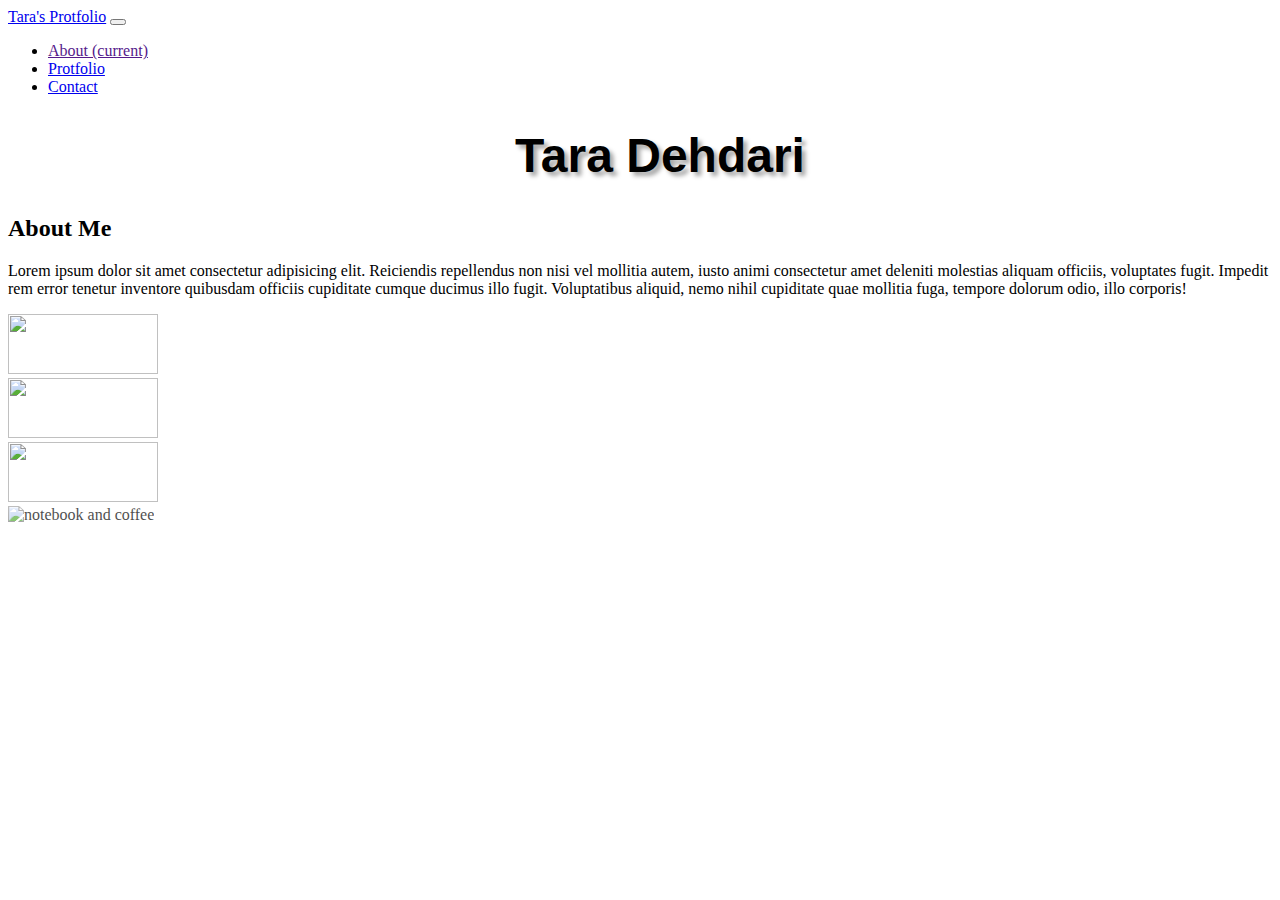
==== index.html @ c0ba55d7 "adding codes" ====
<!doctype html>
<html lang="en">
  <head>
    <!-- Required meta tags -->
    <meta charset="utf-8">
    <meta name="viewport" content="width=device-width, initial-scale=1, shrink-to-fit=no">

    <!-- Bootstrap CSS -->
    <link rel="stylesheet" href="https://stackpath.bootstrapcdn.com/bootstrap/4.5.0/css/bootstrap.min.css" integrity="sha384-9aIt2nRpC12Uk9gS9baDl411NQApFmC26EwAOH8WgZl5MYYxFfc+NcPb1dKGj7Sk" crossorigin="anonymous">
    <link rel="stylesheet" href="portfolio.html">
    <link rel="stylesheet" href="contact.html">
    <link rel="stylesheet" type="text/css" href="style.css">

    <title>Tara's Protfolio</title>
  </head>
  <body>
    <nav class="navbar navbar-expand-lg navbar-dark bg-dark navbar-fixed-top navbar fixed-top navbar-light bg-light">
        <a class="navbar-brand" href="./index.html">Tara's Protfolio</a>
        <button class="navbar-toggler" type="button" data-toggle="collapse" data-target="#navbarNav" aria-controls="navbarNav" aria-expanded="false" aria-label="Toggle navigation">
          <span class="navbar-toggler-icon"></span>
        </button>
        <div class="collapse navbar-collapse" id="navbarNav">
          <ul class="navbar-nav">
            <li class="nav-item active">
              <a class="nav-link" href="">About <span class="sr-only">(current)</span></a>
            </li>
            <li class="nav-item">
              <a class="nav-link" href="portfolio.html">Protfolio</a>
            </li>
            <li class="nav-item">
              <a class="nav-link" href="contact.html">Contact</a>
            </li>
          </ul>
        </div>
      </nav>

      <div class="jumbotron jumbotron-fluid">
        <div class="container">
          <h1 class="display-4">Tara Dehdari</h1>
          <h2 class="about">About Me</h2>
          <p class="lead">Lorem ipsum dolor sit amet consectetur adipisicing elit. Reiciendis repellendus non nisi vel mollitia autem, iusto animi consectetur amet deleniti molestias aliquam officiis, voluptates fugit. Impedit rem error tenetur inventore quibusdam officiis cupiditate cumque ducimus illo fugit. Voluptatibus aliquid, nemo nihil cupiditate quae mollitia fuga, tempore dolorum odio, illo corporis!</p>
        </div>
      </div>

       <div class="container">
        <div class="row">
          <div class="col-sm">
            <a href="https://www.linkedin.com/in/tara-dehdari-a82880132/" target="_blank">
            <img src="https://www.adweek.com/wp-content/uploads/2019/06/linkedin-branding-CONTENT-2019.jpg" width=150 height=60/>
            </a>
          </div>
          <div class="col-sm">
            <a href="https://github.com/taradehdari" target="_blank">
            <img src="https://res.cloudinary.com/practicaldev/image/fetch/s--3GWZPuoM--/c_imagga_scale,f_auto,fl_progressive,h_420,q_auto,w_1000/https://thepracticaldev.s3.amazonaws.com/i/fk0849hvg2rt13bpqhjy.jpg" width=150 height=60/> 
            </a>
          </div>
          <div class="col-sm">
            <a href="https://www.facebook.com/tara.dehdari/" target="_blank">
              <img src="https://upload.wikimedia.org/wikipedia/commons/thumb/0/06/Facebook.svg/1280px-Facebook.svg.png" width=150 height=60/> 
            </a>
          </div>
        </div>
      </div>

      <img src="https://us.123rf.com/450wm/peshkov/peshkov1506/peshkov150600008/41023430-blank-black-diary-and-accessories.jpg?ver=6" class="img-fluid" alt="notebook and coffee">
        <style>
            .img-fluid {
                width:100%;
                opacity: 0.7;
                background: url(https://us.123rf.com/450wm/peshkov/peshkov1506/peshkov150600008/41023430-blank-black-diary-and-accessories.jpg?ver=6);
            }
         </style>

  
    <!-- Optional JavaScript -->
    <!-- jQuery first, then Popper.js, then Bootstrap JS -->
    <script src="https://code.jquery.com/jquery-3.5.1.slim.min.js" integrity="sha384-DfXdz2htPH0lsSSs5nCTpuj/zy4C+OGpamoFVy38MVBnE+IbbVYUew+OrCXaRkfj" crossorigin="anonymous"></script>
    <script src="https://cdn.jsdelivr.net/npm/popper.js@1.16.0/dist/umd/popper.min.js" integrity="sha384-Q6E9RHvbIyZFJoft+2mJbHaEWldlvI9IOYy5n3zV9zzTtmI3UksdQRVvoxMfooAo" crossorigin="anonymous"></script>
    <script src="https://stackpath.bootstrapcdn.com/bootstrap/4.5.0/js/bootstrap.min.js" integrity="sha384-OgVRvuATP1z7JjHLkuOU7Xw704+h835Lr+6QL9UvYjZE3Ipu6Tp75j7Bh/kR0JKI" crossorigin="anonymous"></script>
    
    
  
  </body>
</html>
---- style.css ----
.col {
    margin-left: 50px;
    margin-right: 50px;
    padding-top: 100px;
}

h1 {
    margin-left: 40px;
    font-family: 'Segoe UI', Tahoma, Geneva, Verdana, sans-serif;
    font-size: 48px;
    text-shadow: 4px 4px 4px #aaa;
    text-align: center;
}


form {
    background-color: lightgrey;
    width: 300px;
    border: 15px solid black;
    padding: 50px;
    margin: 20px;
    text-align: center;
    display: inline-block;
}

h3{
    text-shadow: 4px 4px 4px #aaa;  
}

.containerProtfolio {

}
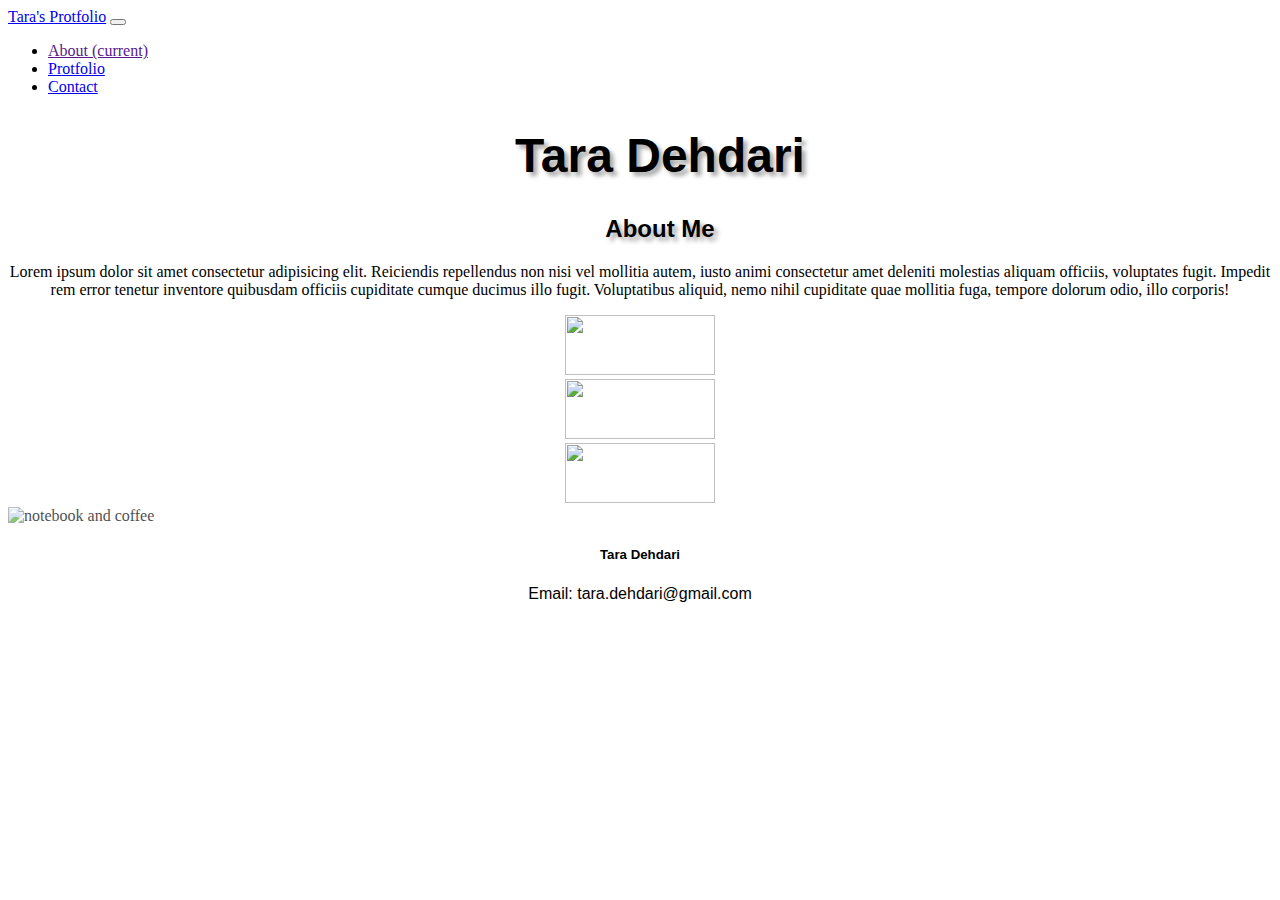
==== commit d02e0630: "added footer" ====
--- a/index.html
+++ b/index.html
@@ -42,11 +42,11 @@
         </div>
       </div>
 
-       <div class="container">
+       <div class="containerSocial">
         <div class="row">
           <div class="col-sm">
             <a href="https://www.linkedin.com/in/tara-dehdari-a82880132/" target="_blank">
-            <img src="https://www.adweek.com/wp-content/uploads/2019/06/linkedin-branding-CONTENT-2019.jpg" width=150 height=60/>
+            <img src="https://www.npd.no/globalassets/2-force/2019/bilder-og-illustrasjoner/news/linkedin-logo-1.jpg" width=150 height=60/>
             </a>
           </div>
           <div class="col-sm">
@@ -63,13 +63,14 @@
       </div>
 
       <img src="https://us.123rf.com/450wm/peshkov/peshkov1506/peshkov150600008/41023430-blank-black-diary-and-accessories.jpg?ver=6" class="img-fluid" alt="notebook and coffee">
-        <style>
-            .img-fluid {
-                width:100%;
-                opacity: 0.7;
-                background: url(https://us.123rf.com/450wm/peshkov/peshkov1506/peshkov150600008/41023430-blank-black-diary-and-accessories.jpg?ver=6);
-            }
-         </style>
+
+      <footer>
+        <h5>Tara Dehdari</h5>
+        <p>
+          Email: tara.dehdari@gmail.com
+        </p>
+      </footer>
+    
 
   
     <!-- Optional JavaScript -->
--- a/style.css
+++ b/style.css
@@ -12,21 +12,45 @@
     text-align: center;
 }
 
+h2{
+    margin-left: 40px;
+    font-family: 'Segoe UI', Tahoma, Geneva, Verdana, sans-serif;
+    text-shadow: 4px 4px 4px #aaa;
+    text-align: center;
+}
+
+.lead{
+    text-align: center;
+}
+
 
 form {
     background-color: lightgrey;
-    width: 300px;
+    width: 500px;
     border: 15px solid black;
     padding: 50px;
-    margin: 20px;
     text-align: center;
     display: inline-block;
+    margin-top: 50px;
 }
+
 
 h3{
     text-shadow: 4px 4px 4px #aaa;  
 }
 
-.containerProtfolio {
+.containerProtfolio, .containerSocial, .contactForm {
+    text-align: center;
+}
 
-}+.img-fluid {
+    width:100%;
+    height: 450px;
+    opacity: 0.7;
+    background: url(https://us.123rf.com/450wm/peshkov/peshkov1506/peshkov150600008/41023430-blank-black-diary-and-accessories.jpg?ver=6);
+}
+
+footer {
+    text-align: center;
+    font-family: 'Segoe UI', Tahoma, Geneva, Verdana, sans-serif;
+}
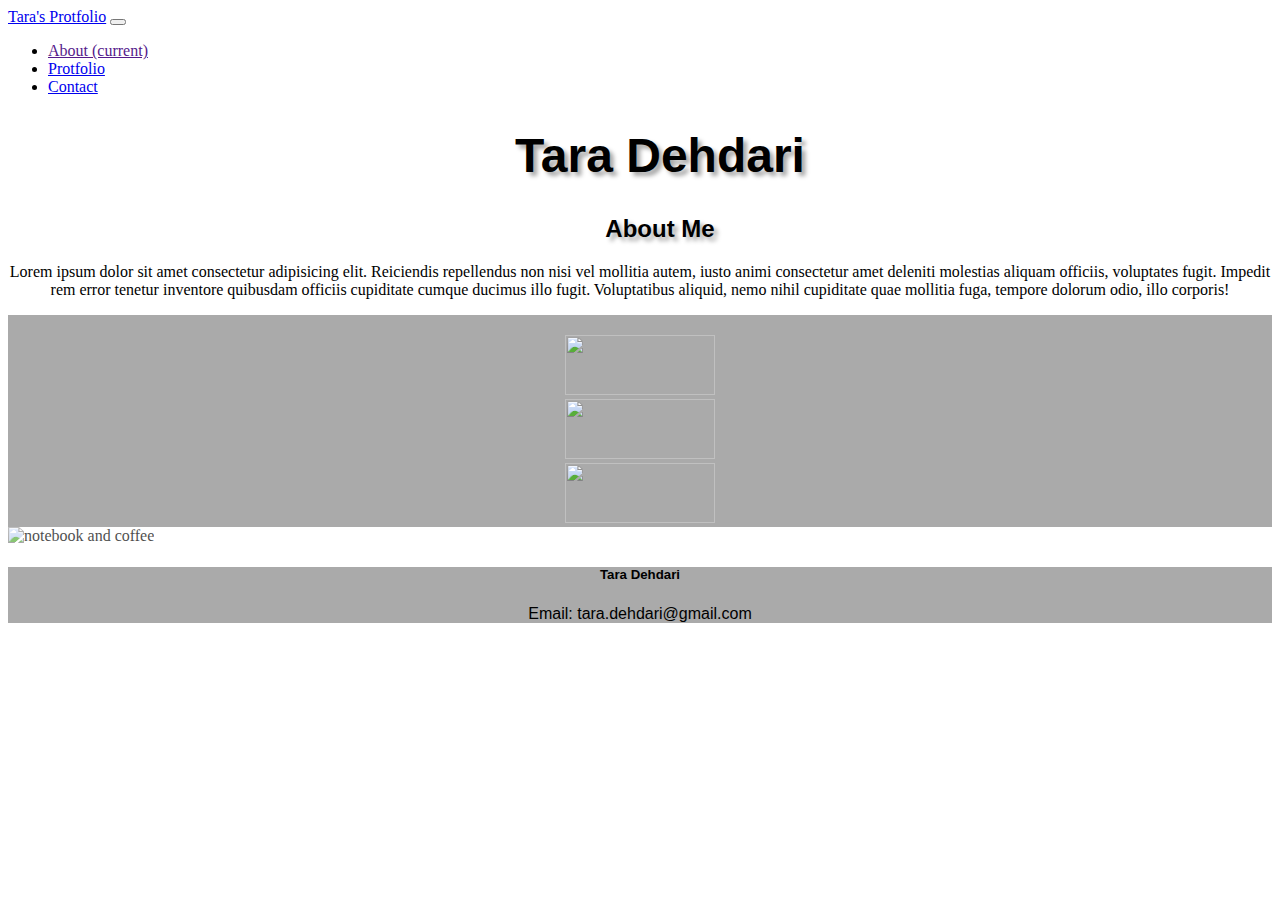
==== commit 4579c2c8: "finishing touches" ====
--- a/index.html
+++ b/index.html
@@ -62,7 +62,8 @@
         </div>
       </div>
 
-      <img src="https://us.123rf.com/450wm/peshkov/peshkov1506/peshkov150600008/41023430-blank-black-diary-and-accessories.jpg?ver=6" class="img-fluid" alt="notebook and coffee">
+      <img src="https://us.123rf.com/450wm/peshkov/peshkov1506/peshkov150600008/41023430-blank-black-diary-and-accessories.jpg?ver=6" class="img-fluid" alt="notebook and coffee"/>
+
 
       <footer>
         <h5>Tara Dehdari</h5>
--- a/style.css
+++ b/style.css
@@ -39,8 +39,14 @@
     text-shadow: 4px 4px 4px #aaa;  
 }
 
-.containerProtfolio, .containerSocial, .contactForm {
+.containerProtfolio, .contactForm {
     text-align: center;
+}
+
+.containerSocial {
+    text-align: center;
+    background-color: #aaa;
+    padding-top: 20px;
 }
 
 .img-fluid {
@@ -53,4 +59,5 @@
 footer {
     text-align: center;
     font-family: 'Segoe UI', Tahoma, Geneva, Verdana, sans-serif;
+    background-color: #aaa;
 }
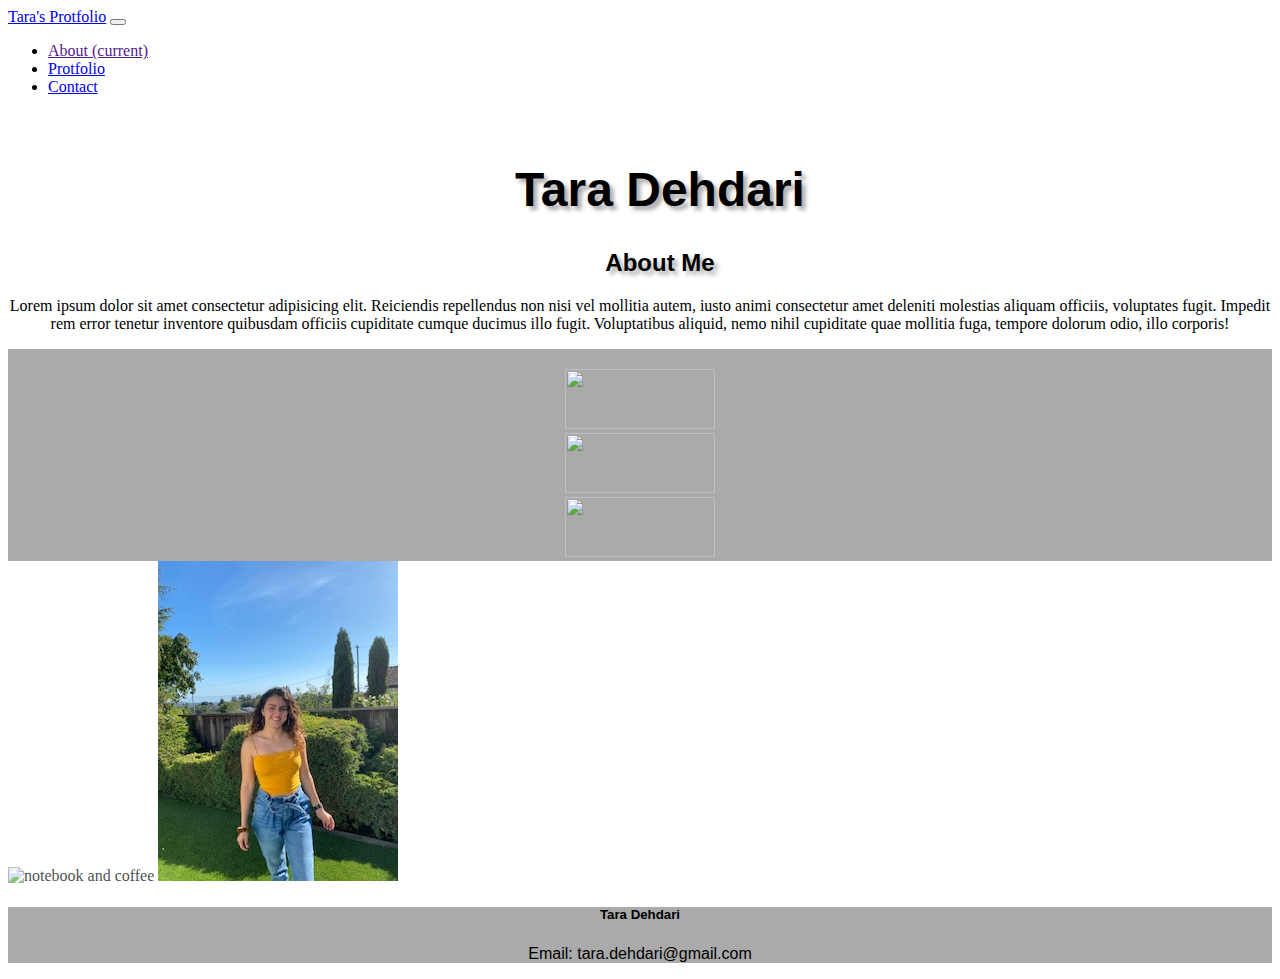
==== commit b513b12f: "added picture of me" ====
--- a/index.html
+++ b/index.html
@@ -15,10 +15,10 @@
   </head>
   <body>
     <nav class="navbar navbar-expand-lg navbar-dark bg-dark navbar-fixed-top navbar fixed-top navbar-light bg-light">
-        <a class="navbar-brand" href="./index.html">Tara's Protfolio</a>
-        <button class="navbar-toggler" type="button" data-toggle="collapse" data-target="#navbarNav" aria-controls="navbarNav" aria-expanded="false" aria-label="Toggle navigation">
-          <span class="navbar-toggler-icon"></span>
-        </button>
+      <a class="navbar-brand" href="./index.html">Tara's Protfolio</a>
+      <button class="navbar-toggler" type="button" data-toggle="collapse" data-target="#navbarNav" aria-controls="navbarNav" aria-expanded="false" aria-label="Toggle navigation">
+        <span class="navbar-toggler-icon"></span>
+      </button>
         <div class="collapse navbar-collapse" id="navbarNav">
           <ul class="navbar-nav">
             <li class="nav-item active">
@@ -32,17 +32,17 @@
             </li>
           </ul>
         </div>
-      </nav>
-
-      <div class="jumbotron jumbotron-fluid">
+    </nav>
+    <br>
+      <section class="jumbotron jumbotron-fluid">
         <div class="container">
           <h1 class="display-4">Tara Dehdari</h1>
           <h2 class="about">About Me</h2>
           <p class="lead">Lorem ipsum dolor sit amet consectetur adipisicing elit. Reiciendis repellendus non nisi vel mollitia autem, iusto animi consectetur amet deleniti molestias aliquam officiis, voluptates fugit. Impedit rem error tenetur inventore quibusdam officiis cupiditate cumque ducimus illo fugit. Voluptatibus aliquid, nemo nihil cupiditate quae mollitia fuga, tempore dolorum odio, illo corporis!</p>
         </div>
-      </div>
+      </section>
 
-       <div class="containerSocial">
+       <section class="containerSocial">
         <div class="row">
           <div class="col-sm">
             <a href="https://www.linkedin.com/in/tara-dehdari-a82880132/" target="_blank">
@@ -60,9 +60,13 @@
             </a>
           </div>
         </div>
-      </div>
+      </section>
 
-      <img src="https://us.123rf.com/450wm/peshkov/peshkov1506/peshkov150600008/41023430-blank-black-diary-and-accessories.jpg?ver=6" class="img-fluid" alt="notebook and coffee"/>
+      <picture class="allImages">
+         <img src="https://us.123rf.com/450wm/peshkov/peshkov1506/peshkov150600008/41023430-blank-black-diary-and-accessories.jpg?ver=6" class="img-fluid" alt="notebook and coffee"/>
+
+         <img src="IMG_6960.jpg" class="rounded mx-auto d-block" alt="picture of me">
+      </picture>
 
 
       <footer>
@@ -80,7 +84,6 @@
     <script src="https://cdn.jsdelivr.net/npm/popper.js@1.16.0/dist/umd/popper.min.js" integrity="sha384-Q6E9RHvbIyZFJoft+2mJbHaEWldlvI9IOYy5n3zV9zzTtmI3UksdQRVvoxMfooAo" crossorigin="anonymous"></script>
     <script src="https://stackpath.bootstrapcdn.com/bootstrap/4.5.0/js/bootstrap.min.js" integrity="sha384-OgVRvuATP1z7JjHLkuOU7Xw704+h835Lr+6QL9UvYjZE3Ipu6Tp75j7Bh/kR0JKI" crossorigin="anonymous"></script>
     
-    
   
   </body>
 </html>--- a/style.css
+++ b/style.css
@@ -53,11 +53,14 @@
     width:100%;
     height: 450px;
     opacity: 0.7;
-    background: url(https://us.123rf.com/450wm/peshkov/peshkov1506/peshkov150600008/41023430-blank-black-diary-and-accessories.jpg?ver=6);
-}
+    background-image: url(“https://cdn2.2u.com/content/1afe519e7d954338b95f0ce35b57e336/background_tech.jpg”);
+    background-repeat: no-repeat;
+    background-size: cover;
+   }
+
 
 footer {
     text-align: center;
     font-family: 'Segoe UI', Tahoma, Geneva, Verdana, sans-serif;
     background-color: #aaa;
-}
+}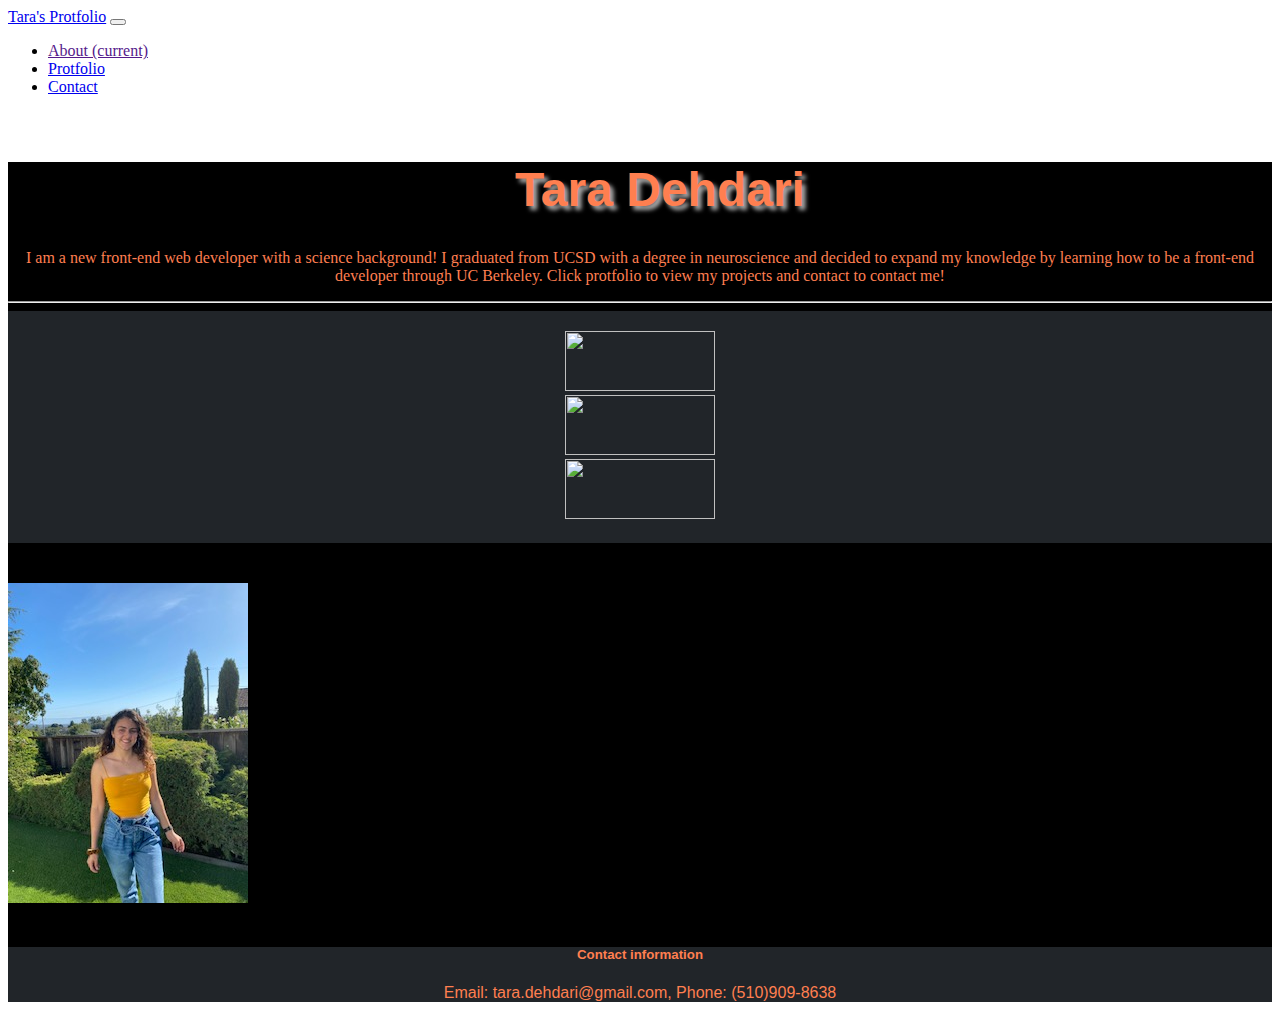
==== commit 71524274: "fixed main page" ====
--- a/index.html
+++ b/index.html
@@ -34,15 +34,11 @@
         </div>
     </nav>
     <br>
-      <section class="jumbotron jumbotron-fluid">
-        <div class="container">
-          <h1 class="display-4">Tara Dehdari</h1>
-          <h2 class="about">About Me</h2>
-          <p class="lead">Lorem ipsum dolor sit amet consectetur adipisicing elit. Reiciendis repellendus non nisi vel mollitia autem, iusto animi consectetur amet deleniti molestias aliquam officiis, voluptates fugit. Impedit rem error tenetur inventore quibusdam officiis cupiditate cumque ducimus illo fugit. Voluptatibus aliquid, nemo nihil cupiditate quae mollitia fuga, tempore dolorum odio, illo corporis!</p>
-        </div>
-      </section>
-
-       <section class="containerSocial">
+    <div class="jumbotron" style= "background-color: black;">
+      <h1 class="display-4" style= "color:coral">Tara Dehdari</h1>
+      <p class="lead" style= "color: coral"> I am a new front-end web developer with a science background! I graduated from UCSD with a degree in neuroscience and decided to expand my knowledge by learning how to be a front-end developer through UC Berkeley. Click protfolio to view my projects and contact to contact me!</p>
+      <hr class="my-4 text-justify">
+      <section class="containerSocial" id="sites">
         <div class="row">
           <div class="col-sm">
             <a href="https://www.linkedin.com/in/tara-dehdari-a82880132/" target="_blank">
@@ -61,21 +57,22 @@
           </div>
         </div>
       </section>
-
-      <picture class="allImages">
-         <img src="https://us.123rf.com/450wm/peshkov/peshkov1506/peshkov150600008/41023430-blank-black-diary-and-accessories.jpg?ver=6" class="img-fluid" alt="notebook and coffee"/>
-
+      <section class="Image">
+       <picture>
          <img src="IMG_6960.jpg" class="rounded mx-auto d-block" alt="picture of me">
-      </picture>
-
-
-      <footer>
-        <h5>Tara Dehdari</h5>
+       </picture>
+      </section>
+  
+      <footer class="footer">
+        <h5>Contact information</h5>
         <p>
-          Email: tara.dehdari@gmail.com
+          Email: tara.dehdari@gmail.com, Phone: (510)909-8638
         </p>
       </footer>
     
+    </div>
+
+
 
   
     <!-- Optional JavaScript -->
--- a/style.css
+++ b/style.css
@@ -39,14 +39,16 @@
     text-shadow: 4px 4px 4px #aaa;  
 }
 
-.containerProtfolio, .contactForm {
+.containerProtfolio {
     text-align: center;
+    background-color: #aaa;
 }
 
 .containerSocial {
     text-align: center;
-    background-color: #aaa;
-    padding-top: 20px;
+    background-color:#212529;
+	padding-top: 20px;
+	padding-bottom: 20px;
 }
 
 .img-fluid {
@@ -60,7 +62,18 @@
 
 
 footer {
+	color: coral;
     text-align: center;
     font-family: 'Segoe UI', Tahoma, Geneva, Verdana, sans-serif;
-    background-color: #aaa;
-}+    background-color: #212529;
+}
+
+.Image {
+	background-color: black;
+	padding-top: 40px;
+}
+
+.footer {
+	margin-top: 40px;
+	margin-bottom: 0px;
+}
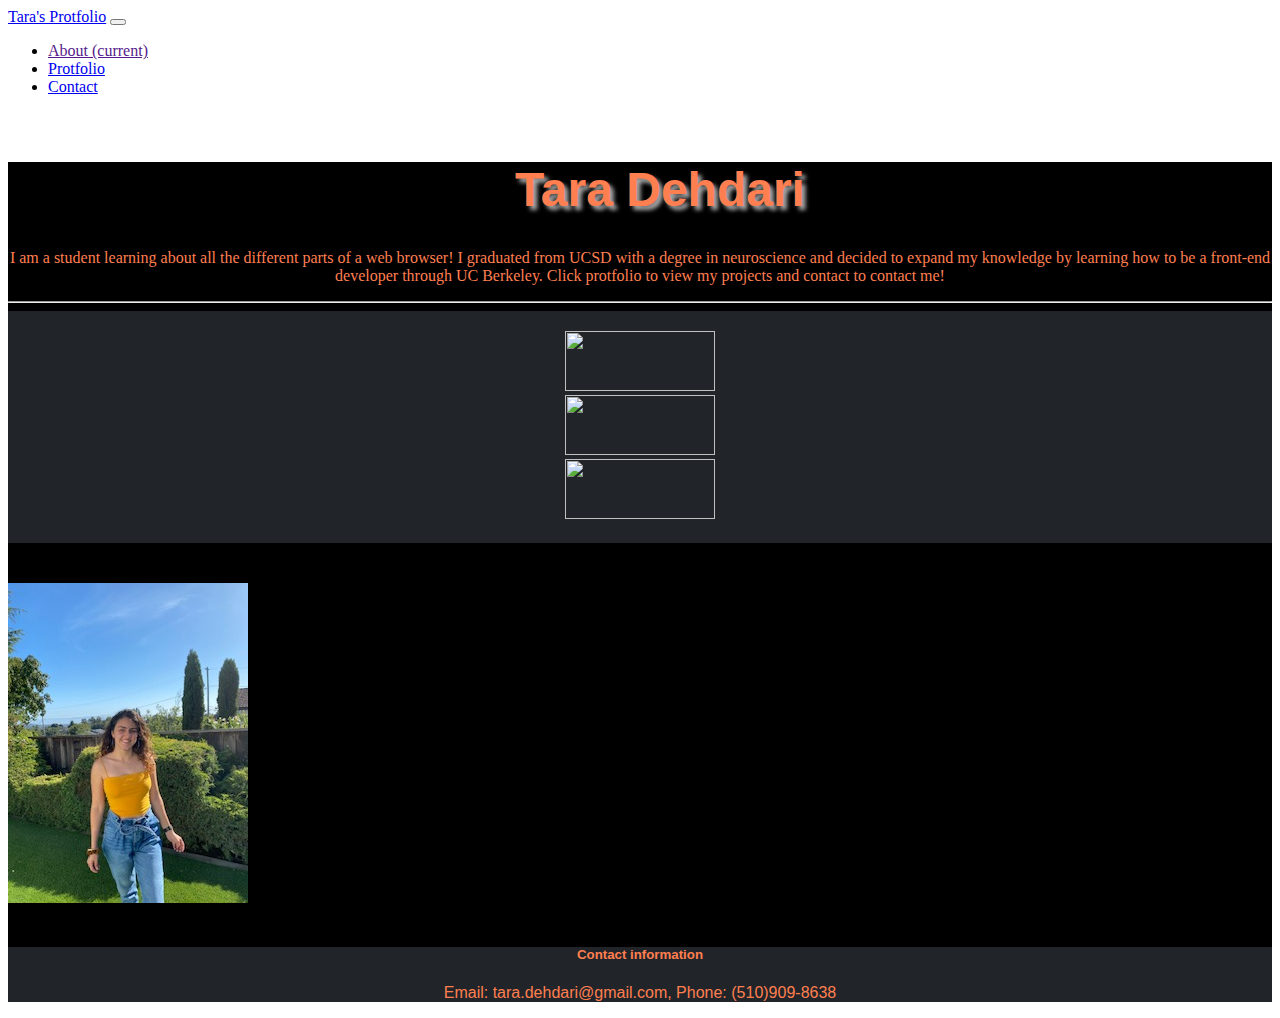
==== commit cbb59fbc: "index" ====
--- a/index.html
+++ b/index.html
@@ -34,9 +34,9 @@
         </div>
     </nav>
     <br>
-    <div class="jumbotron" style= "background-color: black;">
+    <div class="jumbotron" style= "background-color: black">
       <h1 class="display-4" style= "color:coral">Tara Dehdari</h1>
-      <p class="lead" style= "color: coral"> I am a new front-end web developer with a science background! I graduated from UCSD with a degree in neuroscience and decided to expand my knowledge by learning how to be a front-end developer through UC Berkeley. Click protfolio to view my projects and contact to contact me!</p>
+      <p class="lead" style= "color: coral"> I am a student learning about all the different parts of a web browser! I graduated from UCSD with a degree in neuroscience and decided to expand my knowledge by learning how to be a front-end developer through UC Berkeley. Click protfolio to view my projects and contact to contact me!</p>
       <hr class="my-4 text-justify">
       <section class="containerSocial" id="sites">
         <div class="row">
